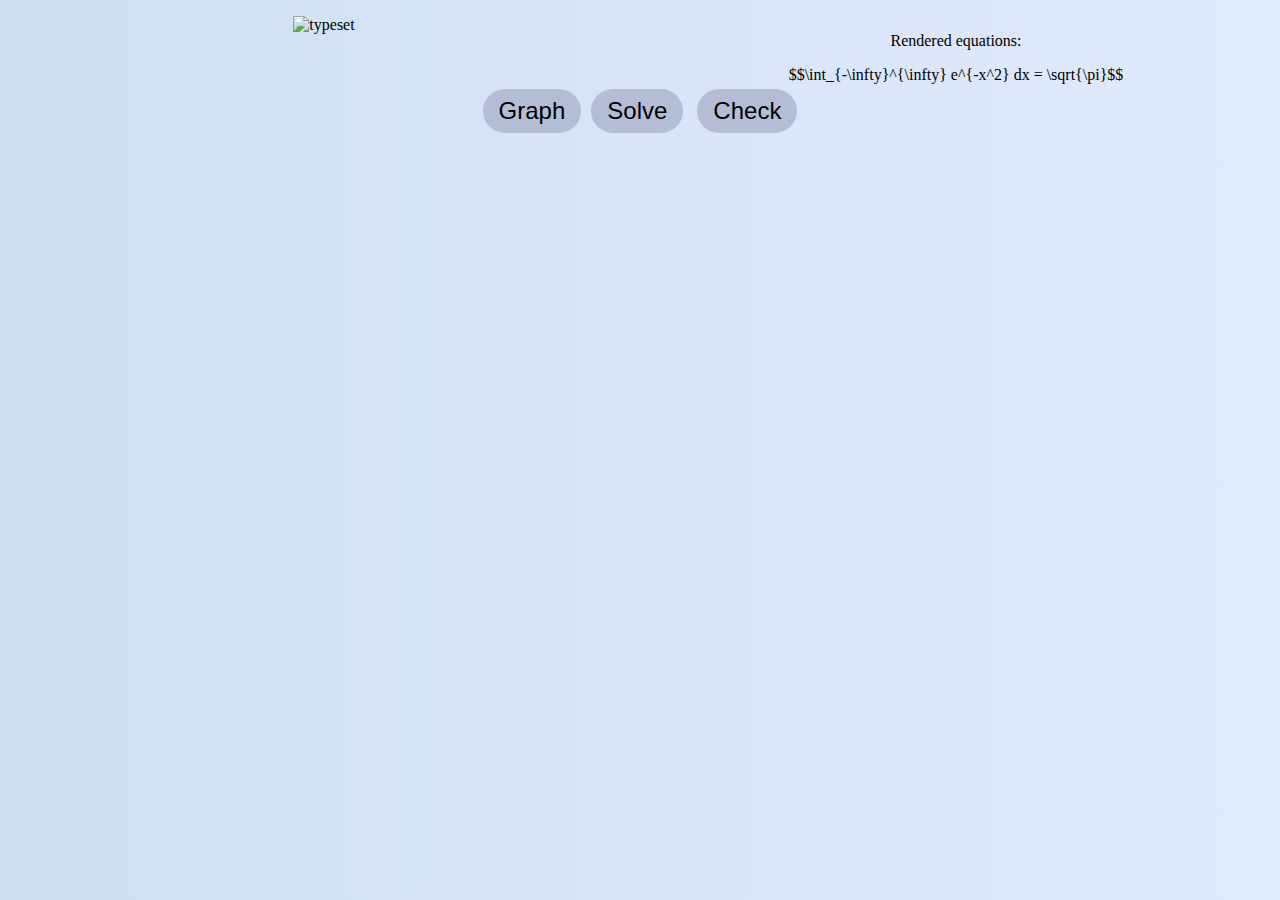
==== mathscribe-frontend/render.html @ f513dfad "Completed LaTeX rendering" ====
<!DOCTYPE html>
<html lang="en">

<head>
    <meta charset="UTF-8">
    <meta http-equiv="X-UA-Compatible" content="IE=edge">
    <meta name="viewport" content="width=device-width, initial-scale=1.0">
    <!--        <link href="https://cdn.jsdelivr.net/npm/bootstrap@5.3.0-alpha3/dist/css/bootstrap.min.css" rel="stylesheet" integrity="sha384-KK94CHFLLe+nY2dmCWGMq91rCGa5gtU4mk92HdvYe+M/SXH301p5ILy+dN9+nJOZ" crossorigin="anonymous">-->
    <link href="render.css" rel="stylesheet">
    <title>Mathscribe</title>
    <link rel="stylesheet" href="https://cdnjs.cloudflare.com/ajax/libs/font-awesome/6.4.0/css/all.min.css"
        integrity="sha512-iecdLmaskl7CVkqkXNQ/ZH/XLlvWZOJyj7Yy7tcenmpD1ypASozpmT/E0iPtmFIB46ZmdtAc9eNBvH0H/ZpiBw=="
        crossorigin="anonymous" referrerpolicy="no-referrer" />
    <!-- <script src="https://code.jquery.com/jquery-3.5.1.min.js"></script> -->
    <script type="text/javascript" async
        src="https://cdnjs.cloudflare.com/ajax/libs/mathjax/2.7.5/MathJax.js?config=TeX-MML-AM_CHTML"></script>
</head>


<body>

    <!-- <div class="container" style="float:left; width: 40%">
        <img src="math.png" class="typeset" alt="typeset">
      
    </div>

    <div class="container2" style="float:left; width:40%; margin-left:7%">
                <img src="math.png" class="typeset" alt="typeset">

          <p>
            <a class="my-button" title="Relevant Title" href="graph.html">Graph</a><a class="my-button" title="Relevant Title"
                href="solve.html">Solve</a> <a class="my-button" title="Relevant Title" href="check.html">Check</a>
        </p>
    </div> -->

    <div class="row" style="text-align: center;">
        <div class="col-md-6">
            <img src="" id="handwritten-image" class="typeset" alt="typeset">
        </div>
        <div class="col-md-6">
            <p>Rendered equations:</p>
            <div id="rendered-equation">
                $$\int_{-\infty}^{\infty} e^{-x^2} dx = \sqrt{\pi}$$
            </div>
        </div>
        <p>
            <a class="my-button" title="Graph" href="graph.html">Graph</a><a class="my-button" title="Solve"
                href="solve.html">Solve</a> <a class="my-button" title="Check" href="check.html">Check</a>
        </p>
    </div>



</body>
<script>
    const queryString = window.location.search;
    console.log(queryString);
    const urlParams = new URLSearchParams(queryString);
    const imgPath = urlParams.get('img');
    console.log(imgPath);
    const fullImgPath = "./backend/images/" + imgPath;
    document.getElementById("handwritten-image").src = fullImgPath;

    // const myHeaders = new Headers();
    // myHeaders.append("app_id", "harshith_g_ucla_edu_e8b790_24215d");
    // myHeaders.append("app_key", "e2379abbc89efa6cb7b25d143f4faf27fbb17ed266ef421569d8f36adfae46e4");
    // myHeaders.append("Content-Type", "application/json");
    // const body = {
    //     "src": "http://169.232.97.85:8080/backend/images/" + fullImgPath,
    //     "formats": ["text", "data", "html"],
    //     "data_options": {
    //         "include_latex": true,
    //         "include_asciimath": true
    //     }
    // }
    // const request = new Request("https://api.mathpix.com/v3/text", {
    //     method: "POST",
    //     headers: myHeaders,
    //     body: JSON.stringify(body),
    // });
    // request.json().then((data) => {
    //     console.log(data);
    // });
    fetch('https://api.mathpix.com/v3/text', {
        method: 'POST',
        headers: {
            'app_id': 'harshith_g_ucla_edu_e8b790_24215d',
            'app_key': 'e2379abbc89efa6cb7b25d143f4faf27fbb17ed266ef421569d8f36adfae46e4',
            'Content-Type': 'application/json'
        },
        body: JSON.stringify({
            "src": "http://169.232.97.85:8080/backend/images/" + imgPath,
            "formats": ["text", "data", "html"],
            "data_options": {
                "include_latex": true,
                "include_asciimath": true
            }
        })
    })
        .then(response => response.json())
        .then(response => {
            var data = response["data"];
            for (var i = 0, l = data.length; i < l; i++) {
                var d = data[i];
                if (d["type"] == "asciimath") {
                    console.log("TEXT: " + d["value"]);
                }
                if (d["type"] == "latex") {
                    console.log("LaTeX: " + d["value"]);
                    document.getElementById("rendered-equation").innerHTML = "$$" + d["value"] + "$$";
                    var DynamicMJ = {
                        formula: document.getElementById("rendered-equation"),

                        update: function () {
                            this.formula.innerHTML = d["value"];
                            MathJax.Hub.Queue(["Typeset", MathJax.Hub, this.formula]);
                        }
                    };
                    DynamicMJ.update();
                }
            }
        });

</script>

</html>
---- mathscribe-frontend/render.css ----
/* .container{
    display: flex;
    align-items: left;
    justify-content: center;
    flex-direction: column;
    align-content: left;
    min-height: 50vh;
    flex-direction: column;
    max-width: 40%;
    max-height: 50%;
    width: 100%;
    height: 100%;
    padding: 20px;
    background: #fff;
    border-radius: 0px;
    box-shadow: rgba(149, 157, 165, 0.2) 0px 8px 24px;
    padding-top: 5%;
    margin-left: 5%;
    
}

.container2{
    display: flex;
    align-items: right;
    justify-content: center;
    flex-direction: column;
    align-content: right;
    min-height: 50vh;
    flex-direction: column;
    max-width: 40%;
    max-height: 40%;
    width: 100%;
    height: 100%;
    padding: 20px;
    background: #fff;
    border-radius: 0px;
    box-shadow: rgba(149, 157, 165, 0.2) 0px 8px 24px;
    padding-top: 5%;
    margin-left: 50%;
    
} */
.col-md-6 {
  float: left;
  width: 50%;
}

/* Clear floats after the columns */
.row:after {
  content: "";
  display: table;
  clear: both;
}
.typeset{
    width: 100%;
    height: 60%;

}

body {

    background-color: #e0eafc;
    background: -webkit-linear-gradient(to right, #cfdef3, #e0eafc);
    background: linear-gradient(to right, #cfdef3, #e0eafc)
}


.my-button {
    display: inline-block;
    margin: 5px; /* space between buttons */
    background: #b3bdd6; /* background color */
    color: black; /* text color */
    font-size: 1.5em;
    font-family: sans-serif;
    /* font-style: italic; */
    border-radius: 50px; /* rounded corners */
    padding: 8px 16px; /* space around text */
    -moz-transition: all 0.2s;
    -webkit-transition: all 0.2s;
    transition: all 0.2s;
    text-decoration: none;
}
.my-button:hover {
    background: skyblue;
    color: #c1e1e0;
}
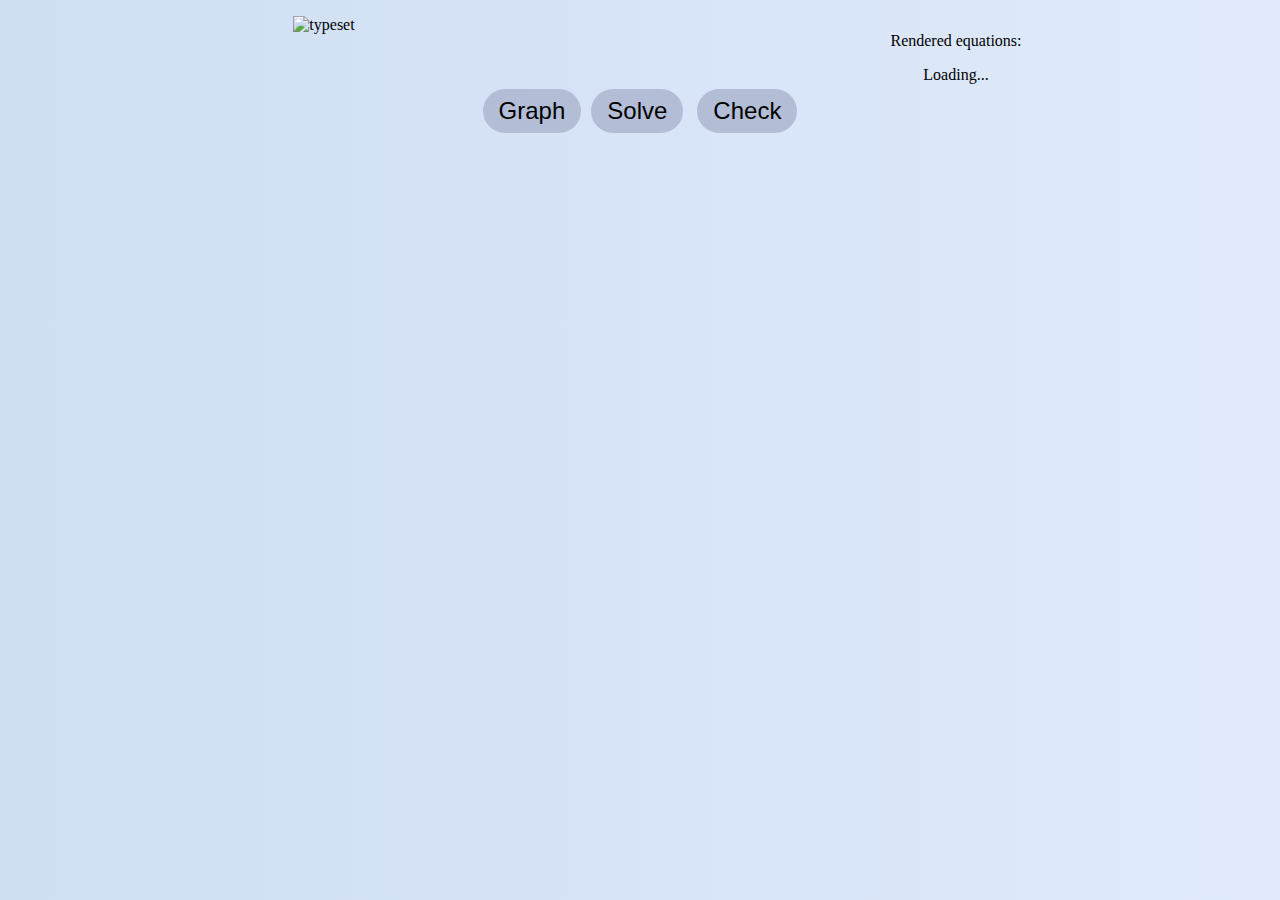
==== commit 4756624b: "Initial Flow complete" ====
--- a/mathscribe-frontend/render.html
+++ b/mathscribe-frontend/render.html
@@ -39,8 +39,8 @@
         </div>
         <div class="col-md-6">
             <p>Rendered equations:</p>
-            <div id="rendered-equation">
-                $$\int_{-\infty}^{\infty} e^{-x^2} dx = \sqrt{\pi}$$
+            <div>
+                <div id="rendered-equation">Loading...</div>
             </div>
         </div>
         <p>
@@ -48,79 +48,82 @@
                 href="solve.html">Solve</a> <a class="my-button" title="Check" href="check.html">Check</a>
         </p>
     </div>
+    <script>
+        const queryString = window.location.search;
+        console.log(queryString);
+        const urlParams = new URLSearchParams(queryString);
+        const imgPath = urlParams.get('img');
+        console.log(imgPath);
+        const fullImgPath = "./backend/images/" + imgPath;
+        document.getElementById("handwritten-image").src = fullImgPath;
 
+        // const myHeaders = new Headers();
+        // myHeaders.append("app_id", "harshith_g_ucla_edu_e8b790_24215d");
+        // myHeaders.append("app_key", "e2379abbc89efa6cb7b25d143f4faf27fbb17ed266ef421569d8f36adfae46e4");
+        // myHeaders.append("Content-Type", "application/json");
+        // const body = {
+        //     "src": "http://169.232.97.85:8080/backend/images/" + fullImgPath,
+        //     "formats": ["text", "data", "html"],
+        //     "data_options": {
+        //         "include_latex": true,
+        //         "include_asciimath": true
+        //     }
+        // }
+        // const request = new Request("https://api.mathpix.com/v3/text", {
+        //     method: "POST",
+        //     headers: myHeaders,
+        //     body: JSON.stringify(body),
+        // });
+        // request.json().then((data) => {
+        //     console.log(data);
+        // });
+        fetch('https://api.mathpix.com/v3/text', {
+            method: 'POST',
+            headers: {
+                'app_id': 'harshith_g_ucla_edu_e8b790_24215d',
+                'app_key': 'e2379abbc89efa6cb7b25d143f4faf27fbb17ed266ef421569d8f36adfae46e4',
+                'Content-Type': 'application/json'
+            },
+            body: JSON.stringify({
+                "src": "http://169.232.97.85:8080/backend/images/" + imgPath,
+                "formats": ["text", "data", "html"],
+                "data_options": {
+                    "include_latex": true,
+                    "include_asciimath": true
+                }
+            })
+        })
+            .then(response => response.json())
+            .then(response => {
+                MathJax.Hub.Config({
+                    tex2jax: {
+                        inlineMath: [['$', '$'], ['\\(', '\\)']],
+                        processEscapes: true
+                    }
+                });
+                var data = response["data"];
+                var html_form = response["html"];
+                var tex_form = response["text"];
+                // html_form.replaceAll("display: none", "display: inline");
+                console.log(html_form);
+                // document.getElementById("rendered-equation").innerHTML = html_form;
+                for (var i = 0, l = data.length; i < l; i++) {
+                    var d = data[i];
+                    if (d["type"] == "asciimath") {
+                        console.log("TEXT: " + d["value"]);
+                    }
+                    if (d["type"] == "latex") {
+                        console.log("LaTeX: " + d["value"]);
+                        var $el = document.getElementById('rendered-equation');
+                        // $el.innerHTML = ('\\(x = {-b \\pm \\sqrt{b^2-4ac} \\over 2a}\\)<')
+                        $el.innerHTML = (tex_form);
+                        MathJax.Hub.Queue(['Typeset', MathJax.Hub, $el[0]]);
 
+                    }
+                }
+            });
 
+    </script>
 </body>
-<script>
-    const queryString = window.location.search;
-    console.log(queryString);
-    const urlParams = new URLSearchParams(queryString);
-    const imgPath = urlParams.get('img');
-    console.log(imgPath);
-    const fullImgPath = "./backend/images/" + imgPath;
-    document.getElementById("handwritten-image").src = fullImgPath;
-
-    // const myHeaders = new Headers();
-    // myHeaders.append("app_id", "harshith_g_ucla_edu_e8b790_24215d");
-    // myHeaders.append("app_key", "e2379abbc89efa6cb7b25d143f4faf27fbb17ed266ef421569d8f36adfae46e4");
-    // myHeaders.append("Content-Type", "application/json");
-    // const body = {
-    //     "src": "http://169.232.97.85:8080/backend/images/" + fullImgPath,
-    //     "formats": ["text", "data", "html"],
-    //     "data_options": {
-    //         "include_latex": true,
-    //         "include_asciimath": true
-    //     }
-    // }
-    // const request = new Request("https://api.mathpix.com/v3/text", {
-    //     method: "POST",
-    //     headers: myHeaders,
-    //     body: JSON.stringify(body),
-    // });
-    // request.json().then((data) => {
-    //     console.log(data);
-    // });
-    fetch('https://api.mathpix.com/v3/text', {
-        method: 'POST',
-        headers: {
-            'app_id': 'harshith_g_ucla_edu_e8b790_24215d',
-            'app_key': 'e2379abbc89efa6cb7b25d143f4faf27fbb17ed266ef421569d8f36adfae46e4',
-            'Content-Type': 'application/json'
-        },
-        body: JSON.stringify({
-            "src": "http://169.232.97.85:8080/backend/images/" + imgPath,
-            "formats": ["text", "data", "html"],
-            "data_options": {
-                "include_latex": true,
-                "include_asciimath": true
-            }
-        })
-    })
-        .then(response => response.json())
-        .then(response => {
-            var data = response["data"];
-            for (var i = 0, l = data.length; i < l; i++) {
-                var d = data[i];
-                if (d["type"] == "asciimath") {
-                    console.log("TEXT: " + d["value"]);
-                }
-                if (d["type"] == "latex") {
-                    console.log("LaTeX: " + d["value"]);
-                    document.getElementById("rendered-equation").innerHTML = "$$" + d["value"] + "$$";
-                    var DynamicMJ = {
-                        formula: document.getElementById("rendered-equation"),
-
-                        update: function () {
-                            this.formula.innerHTML = d["value"];
-                            MathJax.Hub.Queue(["Typeset", MathJax.Hub, this.formula]);
-                        }
-                    };
-                    DynamicMJ.update();
-                }
-            }
-        });
-
-</script>
 
 </html>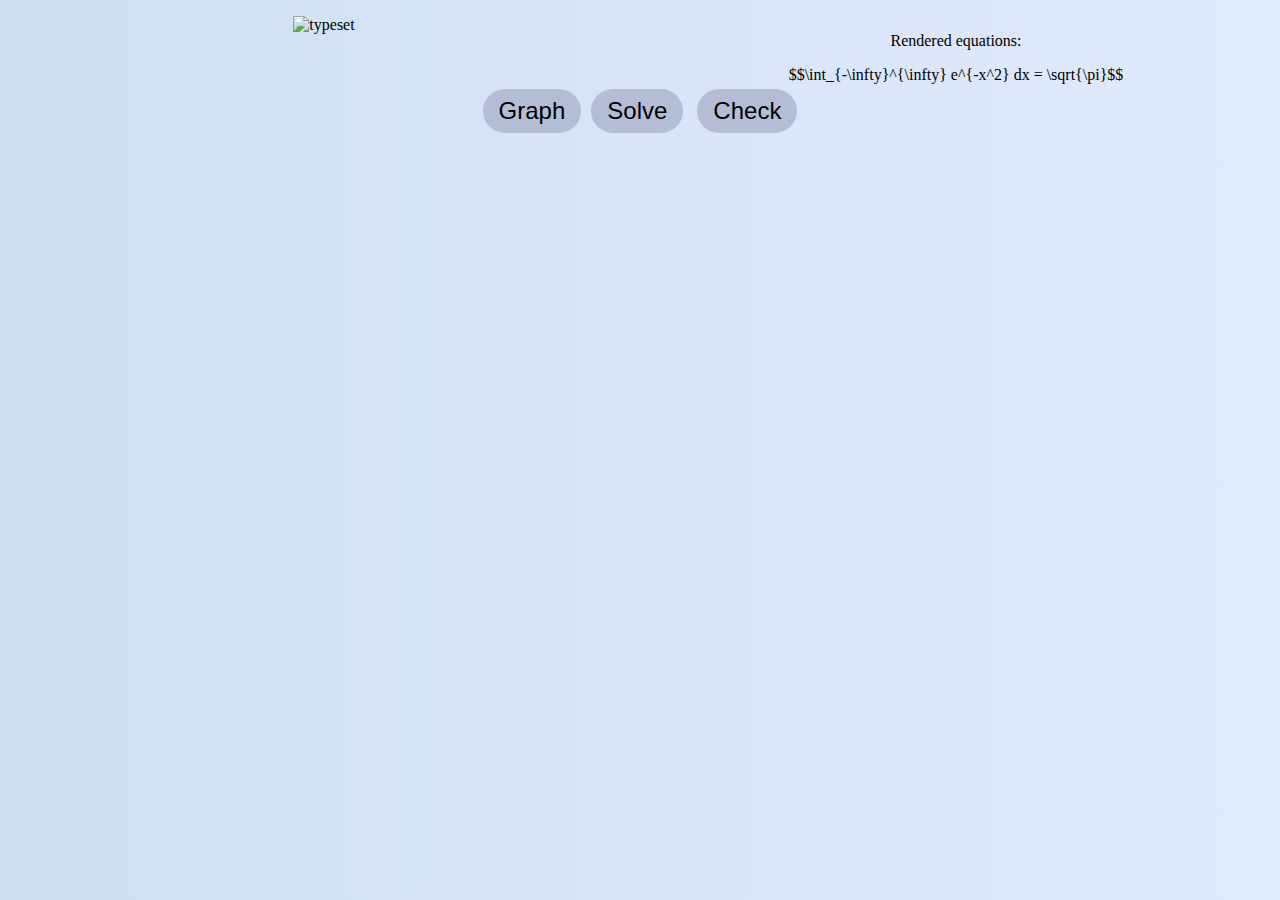
==== commit 89864738: "Updated index.html" ====
--- a/mathscribe-frontend/render.html
+++ b/mathscribe-frontend/render.html
@@ -39,8 +39,8 @@
         </div>
         <div class="col-md-6">
             <p>Rendered equations:</p>
-            <div>
-                <div id="rendered-equation">Loading...</div>
+            <div id="rendered-equation">
+                $$\int_{-\infty}^{\infty} e^{-x^2} dx = \sqrt{\pi}$$
             </div>
         </div>
         <p>
@@ -48,82 +48,79 @@
                 href="solve.html">Solve</a> <a class="my-button" title="Check" href="check.html">Check</a>
         </p>
     </div>
-    <script>
-        const queryString = window.location.search;
-        console.log(queryString);
-        const urlParams = new URLSearchParams(queryString);
-        const imgPath = urlParams.get('img');
-        console.log(imgPath);
-        const fullImgPath = "./backend/images/" + imgPath;
-        document.getElementById("handwritten-image").src = fullImgPath;
 
-        // const myHeaders = new Headers();
-        // myHeaders.append("app_id", "harshith_g_ucla_edu_e8b790_24215d");
-        // myHeaders.append("app_key", "e2379abbc89efa6cb7b25d143f4faf27fbb17ed266ef421569d8f36adfae46e4");
-        // myHeaders.append("Content-Type", "application/json");
-        // const body = {
-        //     "src": "http://169.232.97.85:8080/backend/images/" + fullImgPath,
-        //     "formats": ["text", "data", "html"],
-        //     "data_options": {
-        //         "include_latex": true,
-        //         "include_asciimath": true
-        //     }
-        // }
-        // const request = new Request("https://api.mathpix.com/v3/text", {
-        //     method: "POST",
-        //     headers: myHeaders,
-        //     body: JSON.stringify(body),
-        // });
-        // request.json().then((data) => {
-        //     console.log(data);
-        // });
-        fetch('https://api.mathpix.com/v3/text', {
-            method: 'POST',
-            headers: {
-                'app_id': 'harshith_g_ucla_edu_e8b790_24215d',
-                'app_key': 'e2379abbc89efa6cb7b25d143f4faf27fbb17ed266ef421569d8f36adfae46e4',
-                'Content-Type': 'application/json'
-            },
-            body: JSON.stringify({
-                "src": "http://169.232.97.85:8080/backend/images/" + imgPath,
-                "formats": ["text", "data", "html"],
-                "data_options": {
-                    "include_latex": true,
-                    "include_asciimath": true
+
+
+</body>
+<script>
+    const queryString = window.location.search;
+    console.log(queryString);
+    const urlParams = new URLSearchParams(queryString);
+    const imgPath = urlParams.get('img');
+    console.log(imgPath);
+    const fullImgPath = "./backend/images/" + imgPath;
+    document.getElementById("handwritten-image").src = fullImgPath;
+
+    // const myHeaders = new Headers();
+    // myHeaders.append("app_id", "harshith_g_ucla_edu_e8b790_24215d");
+    // myHeaders.append("app_key", "e2379abbc89efa6cb7b25d143f4faf27fbb17ed266ef421569d8f36adfae46e4");
+    // myHeaders.append("Content-Type", "application/json");
+    // const body = {
+    //     "src": "http://169.232.97.85:8080/backend/images/" + fullImgPath,
+    //     "formats": ["text", "data", "html"],
+    //     "data_options": {
+    //         "include_latex": true,
+    //         "include_asciimath": true
+    //     }
+    // }
+    // const request = new Request("https://api.mathpix.com/v3/text", {
+    //     method: "POST",
+    //     headers: myHeaders,
+    //     body: JSON.stringify(body),
+    // });
+    // request.json().then((data) => {
+    //     console.log(data);
+    // });
+    fetch('https://api.mathpix.com/v3/text', {
+        method: 'POST',
+        headers: {
+            'app_id': 'harshith_g_ucla_edu_e8b790_24215d',
+            'app_key': 'e2379abbc89efa6cb7b25d143f4faf27fbb17ed266ef421569d8f36adfae46e4',
+            'Content-Type': 'application/json'
+        },
+        body: JSON.stringify({
+            "src": "http://169.232.97.85:8080/backend/images/" + imgPath,
+            "formats": ["text", "data", "html"],
+            "data_options": {
+                "include_latex": true,
+                "include_asciimath": true
+            }
+        })
+    })
+        .then(response => response.json())
+        .then(response => {
+            var data = response["data"];
+            for (var i = 0, l = data.length; i < l; i++) {
+                var d = data[i];
+                if (d["type"] == "asciimath") {
+                    console.log("TEXT: " + d["value"]);
                 }
-            })
-        })
-            .then(response => response.json())
-            .then(response => {
-                MathJax.Hub.Config({
-                    tex2jax: {
-                        inlineMath: [['$', '$'], ['\\(', '\\)']],
-                        processEscapes: true
-                    }
-                });
-                var data = response["data"];
-                var html_form = response["html"];
-                var tex_form = response["text"];
-                // html_form.replaceAll("display: none", "display: inline");
-                console.log(html_form);
-                // document.getElementById("rendered-equation").innerHTML = html_form;
-                for (var i = 0, l = data.length; i < l; i++) {
-                    var d = data[i];
-                    if (d["type"] == "asciimath") {
-                        console.log("TEXT: " + d["value"]);
-                    }
-                    if (d["type"] == "latex") {
-                        console.log("LaTeX: " + d["value"]);
-                        var $el = document.getElementById('rendered-equation');
-                        // $el.innerHTML = ('\\(x = {-b \\pm \\sqrt{b^2-4ac} \\over 2a}\\)<')
-                        $el.innerHTML = (tex_form);
-                        MathJax.Hub.Queue(['Typeset', MathJax.Hub, $el[0]]);
+                if (d["type"] == "latex") {
+                    console.log("LaTeX: " + d["value"]);
+                    document.getElementById("rendered-equation").innerHTML = "$$" + d["value"] + "$$";
+                    var DynamicMJ = {
+                        formula: document.getElementById("rendered-equation"),
 
-                    }
+                        update: function () {
+                            this.formula.innerHTML = d["value"];
+                            MathJax.Hub.Queue(["Typeset", MathJax.Hub, this.formula]);
+                        }
+                    };
+                    DynamicMJ.update();
                 }
-            });
+            }
+        });
 
-    </script>
-</body>
+</script>
 
 </html>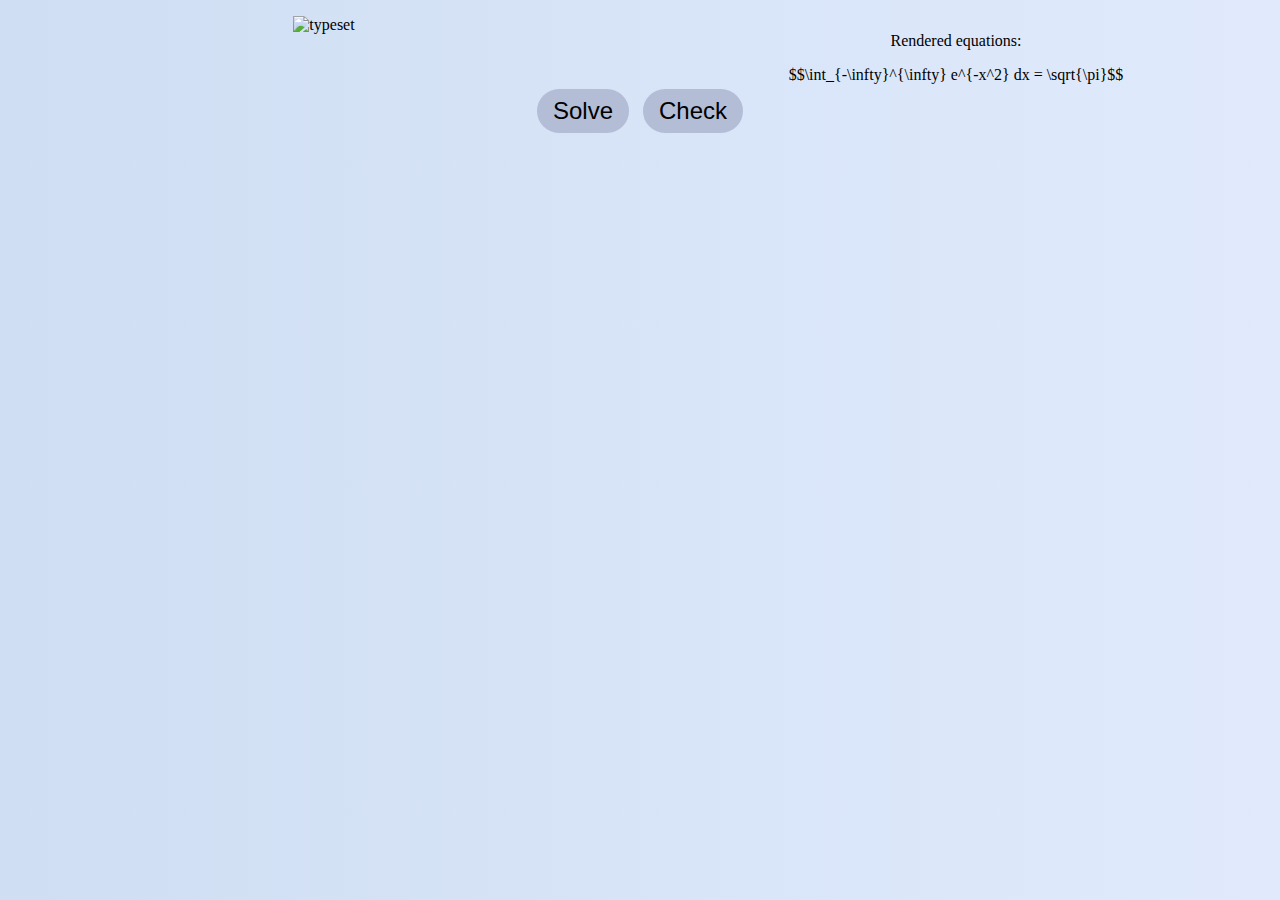
==== commit 13da08f4: "corrected index.html error" ====
--- a/mathscribe-frontend/render.html
+++ b/mathscribe-frontend/render.html
@@ -44,7 +44,7 @@
             </div>
         </div>
         <p>
-            <a class="my-button" title="Graph" href="graph.html">Graph</a><a class="my-button" title="Solve"
+            <a class="my-button" title="Solve"
                 href="solve.html">Solve</a> <a class="my-button" title="Check" href="check.html">Check</a>
         </p>
     </div>
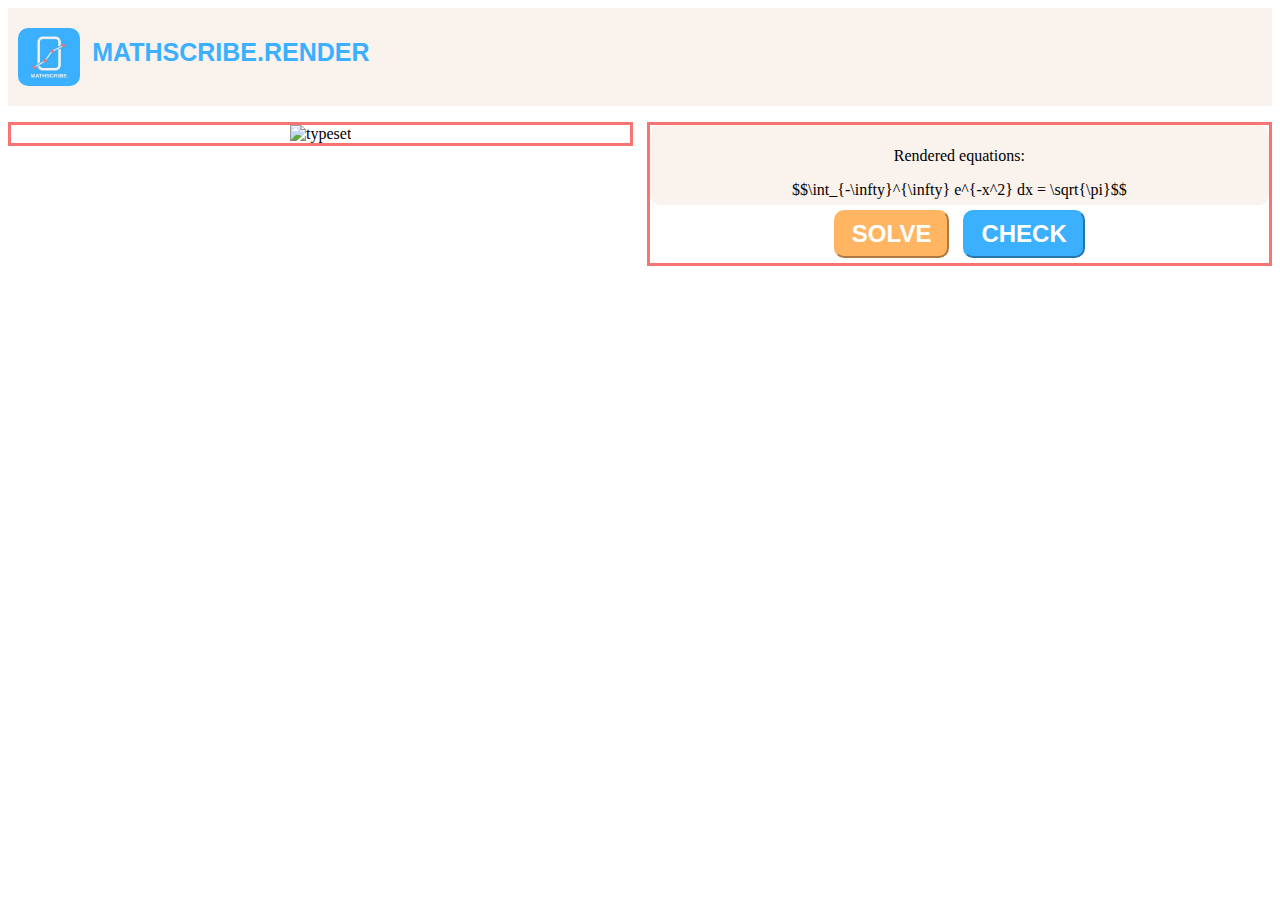
==== commit 43018842: "Updated render.html ui" ====
--- a/mathscribe-frontend/render.html
+++ b/mathscribe-frontend/render.html
@@ -7,7 +7,7 @@
     <meta name="viewport" content="width=device-width, initial-scale=1.0">
     <!--        <link href="https://cdn.jsdelivr.net/npm/bootstrap@5.3.0-alpha3/dist/css/bootstrap.min.css" rel="stylesheet" integrity="sha384-KK94CHFLLe+nY2dmCWGMq91rCGa5gtU4mk92HdvYe+M/SXH301p5ILy+dN9+nJOZ" crossorigin="anonymous">-->
     <link href="render.css" rel="stylesheet">
-    <title>Mathscribe</title>
+    <title>MATHSCRIBE</title>
     <link rel="stylesheet" href="https://cdnjs.cloudflare.com/ajax/libs/font-awesome/6.4.0/css/all.min.css"
         integrity="sha512-iecdLmaskl7CVkqkXNQ/ZH/XLlvWZOJyj7Yy7tcenmpD1ypASozpmT/E0iPtmFIB46ZmdtAc9eNBvH0H/ZpiBw=="
         crossorigin="anonymous" referrerpolicy="no-referrer" />
@@ -32,21 +32,30 @@
                 href="solve.html">Solve</a> <a class="my-button" title="Relevant Title" href="check.html">Check</a>
         </p>
     </div> -->
+    <div class="main_header">
+        <img src="logo.png" class="logo" href="index.html">
+        <a class="name">MATHSCRIBE.RENDER</a>
 
+
+    </div>
     <div class="row" style="text-align: center;">
         <div class="col-md-6">
             <img src="" id="handwritten-image" class="typeset" alt="typeset">
         </div>
-        <div class="col-md-6">
-            <p>Rendered equations:</p>
+        <div class="col-md-7">
             <div id="rendered-equation">
+                <p>Rendered equations:</p>
+
                 $$\int_{-\infty}^{\infty} e^{-x^2} dx = \sqrt{\pi}$$
             </div>
+            <button class="my-button" title="Solve" href="solve.html" >SOLVE</button> <button class="my-button2"
+                title="Check" href="check.html">CHECK</button>
+
         </div>
         <p>
-            <a class="my-button" title="Solve"
-                href="solve.html">Solve</a> <a class="my-button" title="Check" href="check.html">Check</a>
+
         </p>
+
     </div>
 
 
--- a/mathscribe-frontend/render.css
+++ b/mathscribe-frontend/render.css
@@ -39,11 +39,67 @@
     margin-left: 50%;
     
 } */
+
+.main_header {
+  overflow: hidden;
+  background-color: #f9f2ed;
+  padding: 20px 10px;
+}
+
+.logo{
+    align-items: left;
+    justify-content: left;
+    float: left;
+    width: 5%;
+    height: 5%;
+    border-radius: 10px;
+}
+/* Style the header links */
+.main_header a {
+  float: left;
+  color: black;
+  text-align: center;
+  padding: 12px;
+  text-decoration: none;
+  font-size: 18px;
+  line-height: 25px;
+  border-radius: 4px;
+}
+
+/* Style the logo link (notice that we set the same value of line-height and font-size to prevent the header to increase when the font gets bigger */
+.main_header a.name {
+  font-size: 25px;
+  font-weight: bold;
+  color: #3ab0ff;
+  font-family: Arial, Helvetica, sans-serif;
+}
 .col-md-6 {
   float: left;
-  width: 50%;
+  width: 49%;
+  /* background-color: #f9f2ed;
+  border-radius: 10px; */
+  border-color:#f87474;
+  border-style: solid;
 }
 
+.col-md-7 {
+  float: right;
+  width: 49%;
+  /* background-color: #f9f2ed;
+  border-radius: 10px; */
+  border-color:#f87474;
+  border-style: solid;
+}
+
+#rendered-equation{
+    background-color: #f9f2ed;
+    border-radius: 10px;
+    padding:1%;
+}
+.outline{
+    border-style:solid;
+    border-color: #f87474;
+}
 /* Clear floats after the columns */
 .row:after {
   content: "";
@@ -58,28 +114,57 @@
 
 body {
 
-    background-color: #e0eafc;
-    background: -webkit-linear-gradient(to right, #cfdef3, #e0eafc);
-    background: linear-gradient(to right, #cfdef3, #e0eafc)
+    background-color: white;
+    /* background: -webkit-linear-gradient(to right, #cfdef3, #e0eafc);
+    background: linear-gradient(to right, #cfdef3, #e0eafc) */
 }
 
 
 .my-button {
     display: inline-block;
     margin: 5px; /* space between buttons */
-    background: #b3bdd6; /* background color */
-    color: black; /* text color */
+    background: #ffb562;/* background color */
+    color: white; /* text color */
     font-size: 1.5em;
-    font-family: sans-serif;
+    font-family: Arial, Helvetica, sans-serif;
     /* font-style: italic; */
-    border-radius: 50px; /* rounded corners */
+    border-radius: 10px; /* rounded corners */
+    border-color: #ffb562;
     padding: 8px 16px; /* space around text */
     -moz-transition: all 0.2s;
     -webkit-transition: all 0.2s;
     transition: all 0.2s;
-    text-decoration: none;
+    text-decoration:none;
+    font-weight: 750;
+}
+
+
+.my-button2{
+    display: inline-block;
+    margin: 5px; /* space between buttons */
+    background: #3ab0ff;/* background color */
+    color: white; /* text color */
+    font-size: 1.5em;
+    font-family: Arial, Helvetica, sans-serif;
+    /* font-style: italic; */
+    border-radius: 10px; /* rounded corners */
+    border-color: #3ab0ff;
+    padding: 8px 16px; /* space around text */
+    -moz-transition: all 0.2s;
+    -webkit-transition: all 0.2s;
+    transition: all 0.2s;
+    text-decoration:none;
+    font-weight: 750;
 }
 .my-button:hover {
-    background: skyblue;
-    color: #c1e1e0;
+    background: white;
+    color: black;
+    border-color: white;
+}
+
+
+.my-button2:hover {
+    background: white;
+    color: black;
+    border-color: white;
 }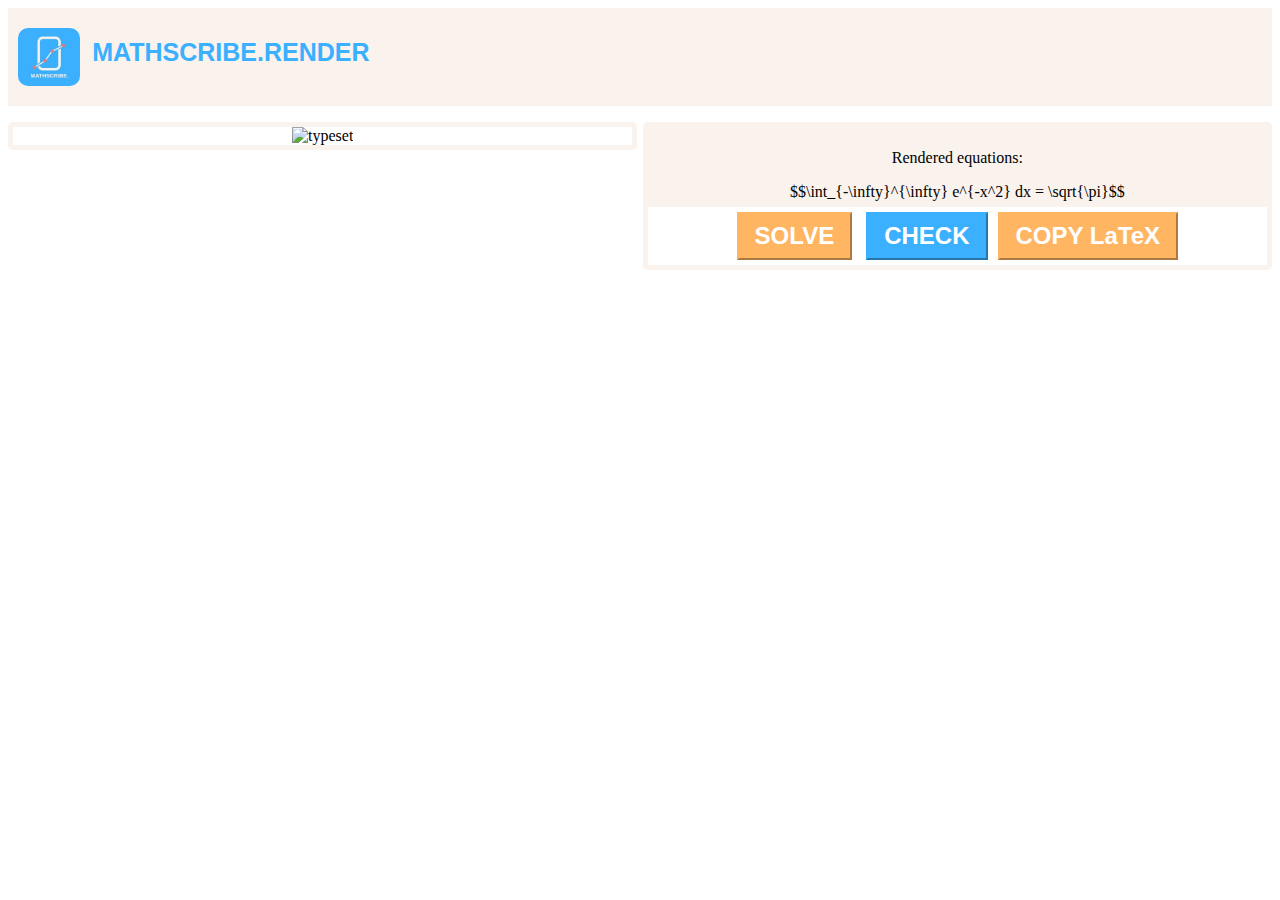
==== commit 4566841e: "render copy latex added" ====
--- a/mathscribe-frontend/render.html
+++ b/mathscribe-frontend/render.html
@@ -40,7 +40,7 @@
     </div>
     <div class="row" style="text-align: center;">
         <div class="col-md-6">
-            <img src="" id="handwritten-image" class="typeset" alt="typeset">
+            <img src="" id="handwritten-image" class="typeset" alt="typeset" width="80%">
         </div>
         <div class="col-md-7">
             <div id="rendered-equation">
@@ -48,8 +48,9 @@
 
                 $$\int_{-\infty}^{\infty} e^{-x^2} dx = \sqrt{\pi}$$
             </div>
-            <button class="my-button" title="Solve" href="solve.html" >SOLVE</button> <button class="my-button2"
-                title="Check" href="check.html">CHECK</button>
+            <button class="my-button" title="Solve" href="solve.html" onclick="takeMeToSolve()">SOLVE</button> <button
+                class="my-button2" title="Check" href="check.html" onclick="takeMeToCheck()">CHECK</button><button
+                class="my-button" title="Copy" href="check.html" onclick="getLatex()">COPY LaTeX</button>
 
         </div>
         <p>
@@ -60,76 +61,99 @@
 
 
 
+    <script>
+        const queryString = window.location.search;
+        console.log(queryString);
+        const urlParams = new URLSearchParams(queryString);
+        const imgPath = urlParams.get('img');
+        console.log(imgPath);
+        const fullImgPath = "./backend/images/" + imgPath;
+        document.getElementById("handwritten-image").src = fullImgPath;
+        let latex;
+        let text;
+        // const myHeaders = new Headers();
+        // myHeaders.append("app_id", "harshith_g_ucla_edu_e8b790_24215d");
+        // myHeaders.append("app_key", "e2379abbc89efa6cb7b25d143f4faf27fbb17ed266ef421569d8f36adfae46e4");
+        // myHeaders.append("Content-Type", "application/json");
+        // const body = {
+        //     "src": "http://169.232.97.85:8080/backend/images/" + fullImgPath,
+        //     "formats": ["text", "data", "html"],
+        //     "data_options": {
+        //         "include_latex": true,
+        //         "include_asciimath": true
+        //     }
+        // }
+        // const request = new Request("https://api.mathpix.com/v3/text", {
+        //     method: "POST",
+        //     headers: myHeaders,
+        //     body: JSON.stringify(body),
+        // });
+        // request.json().then((data) => {
+        //     console.log(data);
+        // });
+        fetch('https://api.mathpix.com/v3/text', {
+            method: 'POST',
+            headers: {
+                'app_id': 'harshith_g_ucla_edu_e8b790_24215d',
+                'app_key': 'e2379abbc89efa6cb7b25d143f4faf27fbb17ed266ef421569d8f36adfae46e4',
+                'Content-Type': 'application/json'
+            },
+            body: JSON.stringify({
+                "src": "http://169.232.97.85:8080/backend/images/" + imgPath,
+                "formats": ["text", "data", "html"],
+                "data_options": {
+                    "include_latex": true,
+                    "include_asciimath": true
+                }
+            })
+        })
+            .then(response => response.json())
+            .then(response => {
+                var data = response["data"];
+                for (var i = 0, l = data.length; i < l; i++) {
+                    var d = data[i];
+                    if (d["type"] == "asciimath") {
+                        text = d["value"];
+                        console.log("TEXT: " + d["value"]);
+                    }
+                    if (d["type"] == "latex") {
+                        latex = d["value"];
+                        console.log("LaTeX: " + d["value"]);
+                        document.getElementById("rendered-equation").innerHTML = "$$" + d["value"] + "$$";
+                        var DynamicMJ = {
+                            formula: document.getElementById("rendered-equation"),
+
+                            update: function () {
+                                this.formula.innerHTML = d["value"];
+                                MathJax.Hub.Queue(["Typeset", MathJax.Hub, this.formula]);
+                            }
+                        };
+                        DynamicMJ.update();
+                    }
+                }
+            });
+        function takeMeToCheck() {
+
+            window.location.replace("./check.html?text=" + text + "&latex=" + latex);
+
+        }
+        function takeMeToSolve() {
+            window.location.replace("./solve.html?text=" + text + "&latex=" + latex);
+        }
+        function getLatex() {
+
+            // Select the text field
+            // copyText.select();
+            // copyText.setSelectionRange(0, 99999); // For mobile devices
+
+            // Copy the text inside the text field
+            navigator.clipboard.writeText(latex);
+
+            // Alert the copied text
+            alert("Successfully copied LaTeX to clipboard");
+        }
+    </script>
+
 </body>
-<script>
-    const queryString = window.location.search;
-    console.log(queryString);
-    const urlParams = new URLSearchParams(queryString);
-    const imgPath = urlParams.get('img');
-    console.log(imgPath);
-    const fullImgPath = "./backend/images/" + imgPath;
-    document.getElementById("handwritten-image").src = fullImgPath;
-
-    // const myHeaders = new Headers();
-    // myHeaders.append("app_id", "harshith_g_ucla_edu_e8b790_24215d");
-    // myHeaders.append("app_key", "e2379abbc89efa6cb7b25d143f4faf27fbb17ed266ef421569d8f36adfae46e4");
-    // myHeaders.append("Content-Type", "application/json");
-    // const body = {
-    //     "src": "http://169.232.97.85:8080/backend/images/" + fullImgPath,
-    //     "formats": ["text", "data", "html"],
-    //     "data_options": {
-    //         "include_latex": true,
-    //         "include_asciimath": true
-    //     }
-    // }
-    // const request = new Request("https://api.mathpix.com/v3/text", {
-    //     method: "POST",
-    //     headers: myHeaders,
-    //     body: JSON.stringify(body),
-    // });
-    // request.json().then((data) => {
-    //     console.log(data);
-    // });
-    fetch('https://api.mathpix.com/v3/text', {
-        method: 'POST',
-        headers: {
-            'app_id': 'harshith_g_ucla_edu_e8b790_24215d',
-            'app_key': 'e2379abbc89efa6cb7b25d143f4faf27fbb17ed266ef421569d8f36adfae46e4',
-            'Content-Type': 'application/json'
-        },
-        body: JSON.stringify({
-            "src": "http://169.232.97.85:8080/backend/images/" + imgPath,
-            "formats": ["text", "data", "html"],
-            "data_options": {
-                "include_latex": true,
-                "include_asciimath": true
-            }
-        })
-    })
-        .then(response => response.json())
-        .then(response => {
-            var data = response["data"];
-            for (var i = 0, l = data.length; i < l; i++) {
-                var d = data[i];
-                if (d["type"] == "asciimath") {
-                    console.log("TEXT: " + d["value"]);
-                }
-                if (d["type"] == "latex") {
-                    console.log("LaTeX: " + d["value"]);
-                    document.getElementById("rendered-equation").innerHTML = "$$" + d["value"] + "$$";
-                    var DynamicMJ = {
-                        formula: document.getElementById("rendered-equation"),
-
-                        update: function () {
-                            this.formula.innerHTML = d["value"];
-                            MathJax.Hub.Queue(["Typeset", MathJax.Hub, this.formula]);
-                        }
-                    };
-                    DynamicMJ.update();
-                }
-            }
-        });
-
-</script>
 
 </html>--- a/mathscribe-frontend/render.css
+++ b/mathscribe-frontend/render.css
@@ -78,8 +78,10 @@
   width: 49%;
   /* background-color: #f9f2ed;
   border-radius: 10px; */
-  border-color:#f87474;
+  border-color:#f9f2ed;
   border-style: solid;
+  border-width: 5px;
+  border-radius: 5px;
 }
 
 .col-md-7 {
@@ -87,13 +89,14 @@
   width: 49%;
   /* background-color: #f9f2ed;
   border-radius: 10px; */
-  border-color:#f87474;
+  border-color:#f9f2ed;
   border-style: solid;
+  border-width: 5px;
+  border-radius: 5px;
 }
 
 #rendered-equation{
     background-color: #f9f2ed;
-    border-radius: 10px;
     padding:1%;
 }
 .outline{
@@ -128,7 +131,7 @@
     font-size: 1.5em;
     font-family: Arial, Helvetica, sans-serif;
     /* font-style: italic; */
-    border-radius: 10px; /* rounded corners */
+    border-radius: 0px; /* rounded corners */
     border-color: #ffb562;
     padding: 8px 16px; /* space around text */
     -moz-transition: all 0.2s;
@@ -147,7 +150,7 @@
     font-size: 1.5em;
     font-family: Arial, Helvetica, sans-serif;
     /* font-style: italic; */
-    border-radius: 10px; /* rounded corners */
+    border-radius: 0px; /* rounded corners */
     border-color: #3ab0ff;
     padding: 8px 16px; /* space around text */
     -moz-transition: all 0.2s;
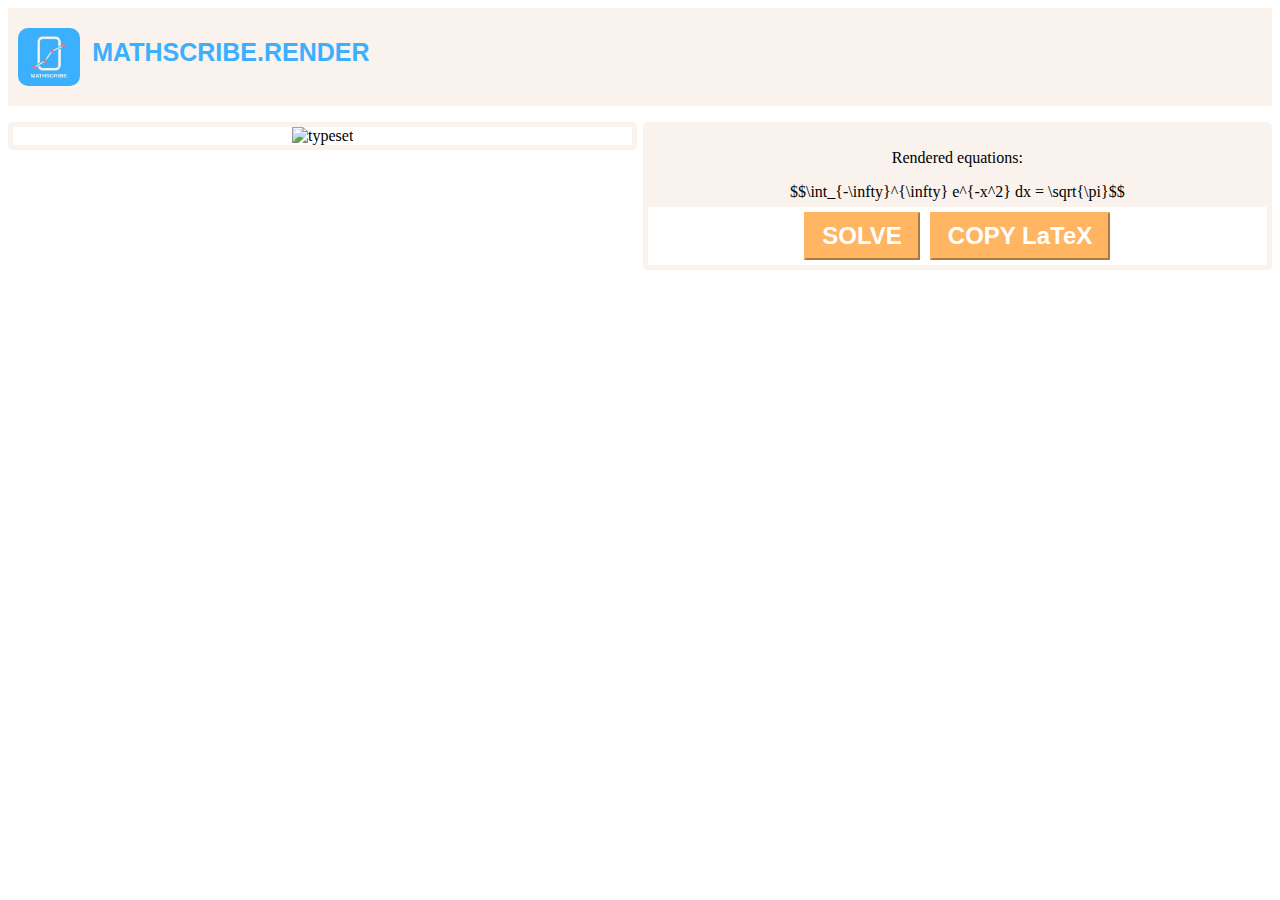
==== commit 62d0fe58: "updated solve.html ui" ====
--- a/mathscribe-frontend/render.html
+++ b/mathscribe-frontend/render.html
@@ -48,8 +48,7 @@
 
                 $$\int_{-\infty}^{\infty} e^{-x^2} dx = \sqrt{\pi}$$
             </div>
-            <button class="my-button" title="Solve" href="solve.html" onclick="takeMeToSolve()">SOLVE</button> <button
-                class="my-button2" title="Check" href="check.html" onclick="takeMeToCheck()">CHECK</button><button
+            <button class="my-button" title="Solve" href="solve.html" onclick="takeMeToSolve()">SOLVE</button><button
                 class="my-button" title="Copy" href="check.html" onclick="getLatex()">COPY LaTeX</button>
 
         </div>
--- a/mathscribe-frontend/render.css
+++ b/mathscribe-frontend/render.css
@@ -145,13 +145,13 @@
 .my-button2{
     display: inline-block;
     margin: 5px; /* space between buttons */
-    background: #3ab0ff;/* background color */
+    background: #ffb562;/* background color */
     color: white; /* text color */
     font-size: 1.5em;
     font-family: Arial, Helvetica, sans-serif;
     /* font-style: italic; */
     border-radius: 0px; /* rounded corners */
-    border-color: #3ab0ff;
+    border-color: #ffb562;
     padding: 8px 16px; /* space around text */
     -moz-transition: all 0.2s;
     -webkit-transition: all 0.2s;
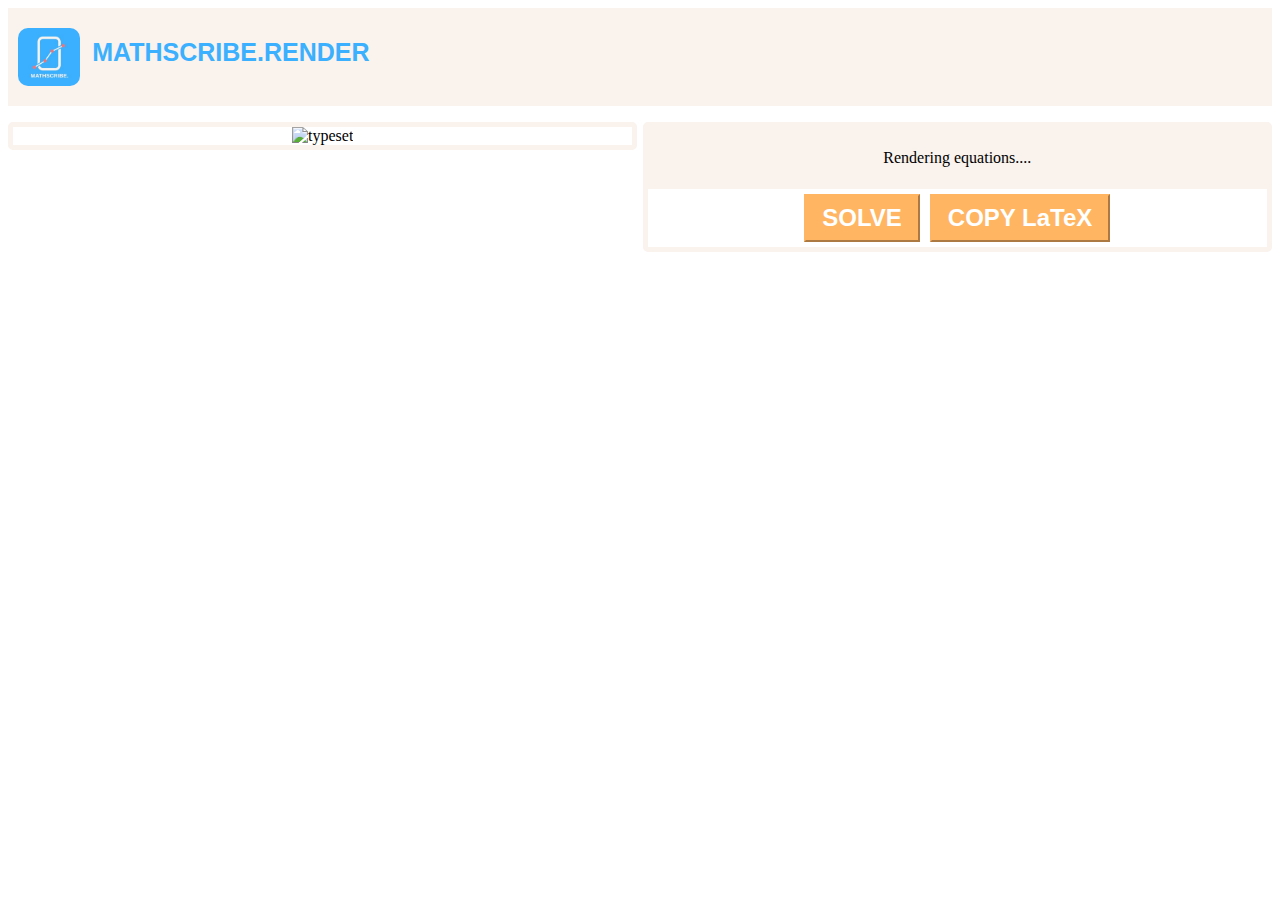
==== commit f5b71875: "Error corrections" ====
--- a/mathscribe-frontend/render.html
+++ b/mathscribe-frontend/render.html
@@ -44,9 +44,8 @@
         </div>
         <div class="col-md-7">
             <div id="rendered-equation">
-                <p>Rendered equations:</p>
+                <p>Rendering equations....</p>
 
-                $$\int_{-\infty}^{\infty} e^{-x^2} dx = \sqrt{\pi}$$
             </div>
             <button class="my-button" title="Solve" href="solve.html" onclick="takeMeToSolve()">SOLVE</button><button
                 class="my-button" title="Copy" href="check.html" onclick="getLatex()">COPY LaTeX</button>
@@ -146,6 +145,7 @@
             // copyText.setSelectionRange(0, 99999); // For mobile devices
 
             // Copy the text inside the text field
+            console.log(latex);
             navigator.clipboard.writeText(latex);
 
             // Alert the copied text
